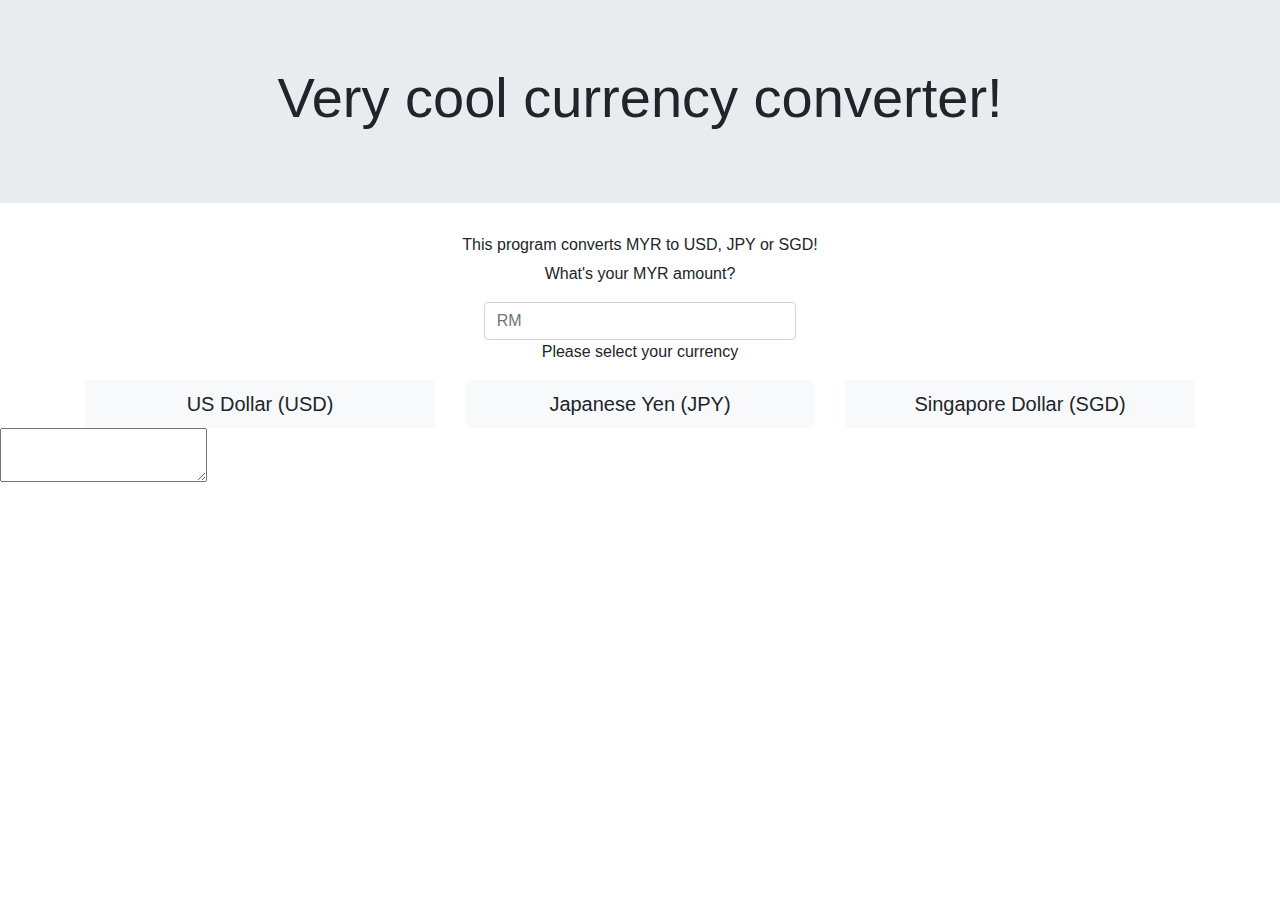
==== templates/index.html @ 2736ef76 "Changes to form" ====
<!DOCTYPE html>
<html lang="en">
<head>
    <meta charset="UTF-8">
    <meta name="viewport" content="width=device-width, initial-scale=1.0">
    <meta http-equiv="X-UA-Compatible" content="ie=edge">
    <link rel="stylesheet" href="static/styles.css">
    <link rel="stylesheet" href="https://stackpath.bootstrapcdn.com/bootstrap/4.3.1/css/bootstrap.min.css">
    <link rel="stylesheet" href="https://stackpath.bootstrapcdn.com/bootstrap/4.3.1/js/bootstrap.min.js">
    <link rel="stylesheet" href="https://stackpath.bootstrapcdn.com/bootstrap/4.3.1/js/bootstrap.bundle.min.js">
    <title>Very cool currency converter!</title>
</head>
<body>
<div class="jumbotron jumbotron-fluid">
  <div class="container">
    <h1 class="display-4 text-center">Very cool currency converter!</h1>
  </div>
</div>

<h6 style= "text-align:center;">This program converts MYR to USD, JPY or SGD!</h6>
<p style= "text-align:center;">What's your MYR amount?</p>

<form action="/convert" method="POST">
  <div class="form-row justify-content-center">
    <div class="col-3">
      <input type="text" class="form-control" placeholder="RM">
    </div>
  </div>
</form>

<p style= "text-align:center;">Please select your currency</p>

<div class="container">
  <div class="row">
    <div class="col-sm text-center">
      <button type="button" class="btn btn-light btn-lg btn-block" id="usd">US Dollar (USD)</button>
    </div>
    <div class="col-sm text-center">
      <button type="button" class="btn btn-light btn-lg btn-block" id="jpy">Japanese Yen (JPY)</button>
    </div>
    <div class="col-sm text-center">
      <button type="button" class="btn btn-light btn-lg btn-block" id="sgd">Singapore Dollar (SGD)</button>
    </div>
  </div>
</div>


<textarea readonly id="anything" placeholder="Result for USD, JPY, SGD">  
</textarea>
</body>
</html>
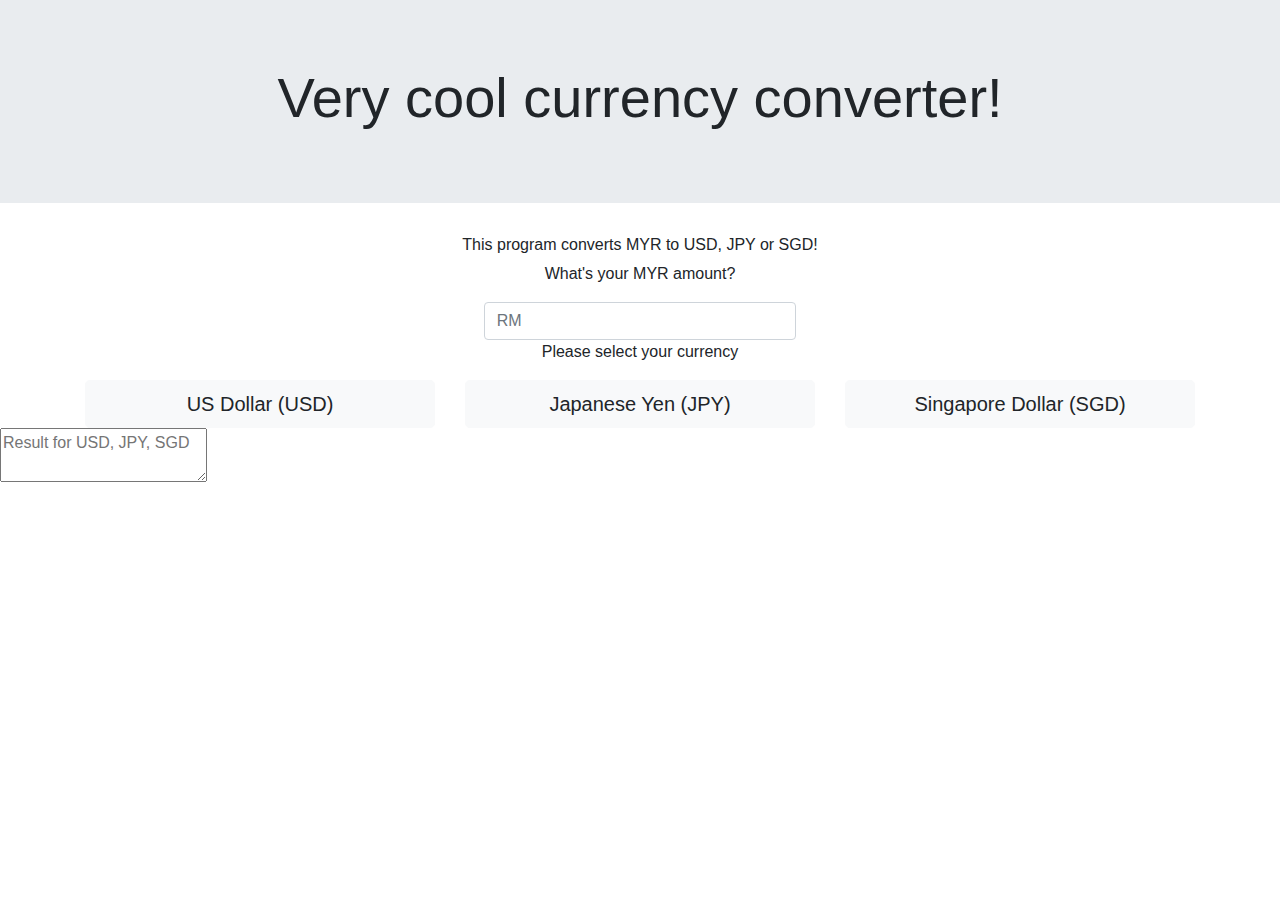
==== commit 4ce21436: "Merge branch 'master' of https://github.com/lePtrx/currency-conv" ====
--- a/templates/index.html
+++ b/templates/index.html
@@ -45,7 +45,6 @@
 </div>
 
 
-<textarea readonly id="anything" placeholder="Result for USD, JPY, SGD">  
-</textarea>
+<textarea readonly id="anything" placeholder="Result for USD, JPY, SGD"></textarea>
 </body>
 </html>